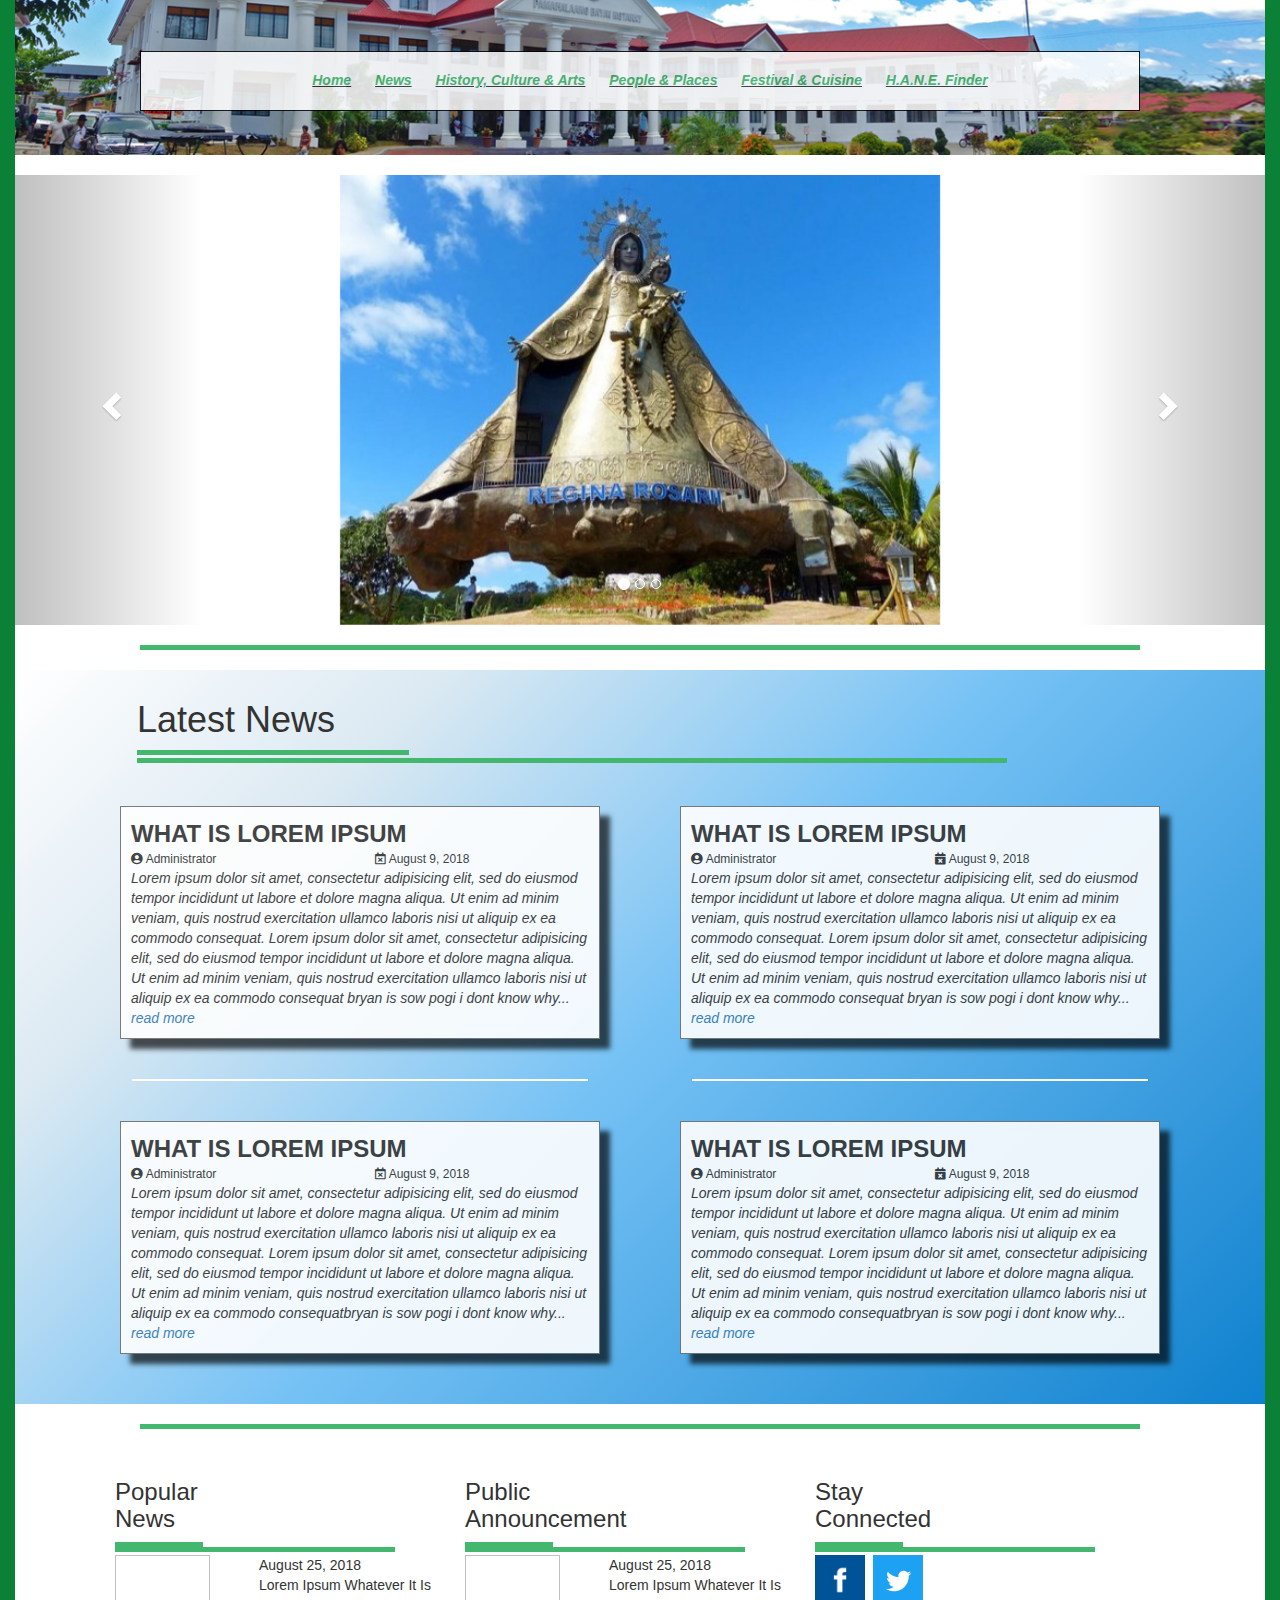
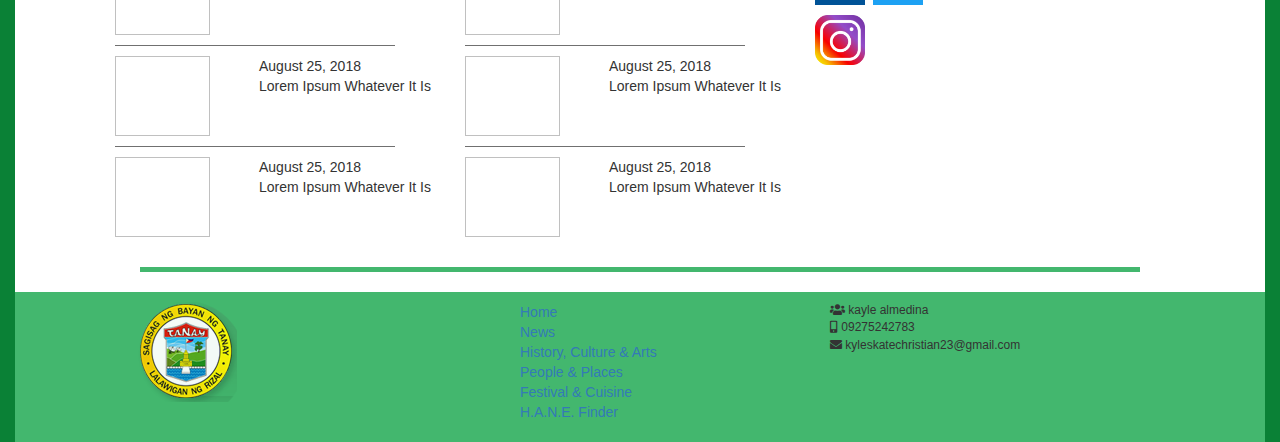
==== index.html @ faccfea0 "Initialize static materials; Home, News" ====
<!DOCTYPE html>
<html>
<head>
<title></title>
<!-- Latest compiled and minified CSS -->
<link rel="stylesheet" href="assets/css/bootstrap/bootstrap.min.css">
<!-- Optional theme -->
<link rel="stylesheet" href="assets/css/bootstrap/bootstrap-theme.min.css">
<link rel="stylesheet" href="assets/font-awesome/css/all.css">
<link rel="stylesheet" href="assets/css/common.css">
<link rel="stylesheet" href="assets/css/home.css">
</head>

<body>
	<div class="container-fluid">
		<div class="container-background">
			<div class="header">
				<div class="navigation">
					<ul>
						<li><a href="index.html">Home</a></li>
						<li><a href="news.html">News</a></li>
						<li><a href="history.html">History, Culture &amp; Arts</a></li>
						<li><a href="people.html">People &amp; Places</a></li>
						<li><a href="festival.html">Festival & Cuisine</a></li>
						<li><a href="finder.html">H.A.N.E. Finder</a></li>
					</ul>
				</div>
			</div>
			
			<div id="myCarousel" class="carousel slide" data-ride="carousel">
				<!-- Indicators -->
				<ol class="carousel-indicators">
					<li data-target="#myCarousel" data-slide-to="0" class="active"></li>
					<li data-target="#myCarousel" data-slide-to="1"></li>
					<li data-target="#myCarousel" data-slide-to="2"></li>
				</ol>

				<!-- Wrapper for slides -->
				<div class="carousel-inner">
					<div class="item active">
						<img src="assets/images/carousel1.jpg">
					</div>
					<div class="item">
						<img src="assets/images/carousel2.jpeg">
					</div>
					<div class="item">
						<img src="assets/images/carousel3.jpg">
					</div>
				</div>

				<!-- Left and right controls -->
				<a class="left carousel-control" href="#myCarousel" data-slide="prev">
					<span class="glyphicon glyphicon-chevron-left"></span>
					<span class="sr-only">Previous</span>
				</a>
				<a class="right carousel-control" href="#myCarousel" data-slide="next">
					<span class="glyphicon glyphicon-chevron-right"></span>
					<span class="sr-only">Next</span>
				</a>
			</div>
			
			<div class="divider">
				<hr />
			</div>
			
			<div class="container-fluid latest-updates">
				<div class="row section-title">
					<h1>Latest News</h1>
					<div class="divider2">
						<hr />
					</div>
					<div class="divider3">
						<hr />
					</div>
				</div>
				<div class="row news-row">
					<div class="col-xs-12 col-sm-6 news-item">
						<div class="news-container">
							<div class="news-title">WHAT IS LOREM IPSUM</div>
							<div class="row">
								<span class="col-sm-6 author-name">
									<i class="fas fa-user-circle"></i> Administrator
								</span>
								<span class="col-sm-6 date-posted">
									<i class="far fa-calendar-times"></i> August 9, 2018
								</span>
							</div>
							<div class="news-content">
								Lorem ipsum dolor sit amet, consectetur adipisicing elit, sed do eiusmod tempor incididunt ut labore et dolore magna aliqua. Ut enim ad minim veniam, quis nostrud exercitation ullamco laboris nisi ut aliquip ex ea commodo consequat. Lorem ipsum dolor sit amet, consectetur adipisicing elit, sed do eiusmod tempor incididunt ut labore et dolore magna aliqua. Ut enim ad minim veniam, quis nostrud exercitation ullamco laboris nisi ut aliquip ex ea commodo consequat bryan is sow pogi i dont know why...
								<a href="news/what-is-lorem-ipsum" class="read-more" role="button">read more</a>
							</div>
						</div>
					</div>
					<div class="col-xs-12 col-sm-6 news-item">
						<div class="news-container">
							<div class="news-title">WHAT IS LOREM IPSUM</div>
							<div class="row">
								<span class="col-sm-6 author-name">
									<i class="fas fa-user-circle"></i> Administrator
								</span>
								<span class="col-sm-6 date-posted">
									<i class="fas fa-calendar-times"></i> August 9, 2018
								</span>
							</div>
							<div class="news-content">
								Lorem ipsum dolor sit amet, consectetur adipisicing elit, sed do eiusmod tempor incididunt ut labore et dolore magna aliqua. Ut enim ad minim veniam, quis nostrud exercitation ullamco laboris nisi ut aliquip ex ea commodo consequat. Lorem ipsum dolor sit amet, consectetur adipisicing elit, sed do eiusmod tempor incididunt ut labore et dolore magna aliqua. Ut enim ad minim veniam, quis nostrud exercitation ullamco laboris nisi ut aliquip ex ea commodo consequat bryan is sow pogi i dont know why...
								<a href="news/what-is-lorem-ipsum" class="read-more" role="button">read more</a>
							</div>
						</div>
					</div>
				</div>
				<div class="row divider4 hidden-xs">
					<div class="col-sm-6">
						<hr />
					</div>
					<div class="col-sm-6">
						<hr />
					</div>
				</div>
				<div class="row news-row">
					<div class="col-xs-12 col-sm-6 news-item">
						<div class="news-container">
							<div class="news-title">WHAT IS LOREM IPSUM</div>
							<div class="row">
								<span class="col-sm-6 author-name">
									<i class="fas fa-user-circle"></i> Administrator
								</span>
								<span class="col-sm-6 date-posted">
									<i class="far fa-calendar-times"></i> August 9, 2018
								</span>
							</div>
							<div class="news-content">
								Lorem ipsum dolor sit amet, consectetur adipisicing elit, sed do eiusmod tempor incididunt ut labore et dolore magna aliqua. Ut enim ad minim veniam, quis nostrud exercitation ullamco laboris nisi ut aliquip ex ea commodo consequat. Lorem ipsum dolor sit amet, consectetur adipisicing elit, sed do eiusmod tempor incididunt ut labore et dolore magna aliqua. Ut enim ad minim veniam, quis nostrud exercitation ullamco laboris nisi ut aliquip ex ea commodo consequatbryan is sow pogi i dont know why...
								<a href="news/what-is-lorem-ipsum" class="read-more" role="button">read more</a>
							</div>
						</div>
					</div>
					<div class="col-xs-12 col-sm-6 news-item">
						<div class="news-container">
							<div class="news-title">WHAT IS LOREM IPSUM</div>
							<div class="row">
								<span class="col-sm-6 author-name">
									<i class="fas fa-user-circle"></i> Administrator
								</span>
								<span class="col-sm-6 date-posted">
									<i class="fas fa-calendar-times"></i> August 9, 2018
								</span>
							</div>
							<div class="news-content">
								Lorem ipsum dolor sit amet, consectetur adipisicing elit, sed do eiusmod tempor incididunt ut labore et dolore magna aliqua. Ut enim ad minim veniam, quis nostrud exercitation ullamco laboris nisi ut aliquip ex ea commodo consequat. Lorem ipsum dolor sit amet, consectetur adipisicing elit, sed do eiusmod tempor incididunt ut labore et dolore magna aliqua. Ut enim ad minim veniam, quis nostrud exercitation ullamco laboris nisi ut aliquip ex ea commodo consequatbryan is sow pogi i dont know why...
								<a href="news/what-is-lorem-ipsum" class="read-more" role="button">read more</a>
							</div>
						</div>
					</div>
				</div>
			</div>
			
			<div class="divider">
				<hr />
			</div>
			
			<div class="container-fluid other-columns">
				<div class="row news-row">
					<div class="col-xs-12 col-sm-4 popular-items">
						<div class="item-container">
							<div class="row column-title">
								<h3>Popular <br>News</h3>
								<div class="divider5">
									<hr />
								</div>
								<div class="divider3">
									<hr />
								</div>
							</div>
							<div class="row item-content">
								<div class="item-image">
									<img>
								</div>
								<div class="item-info">
									<div class="date">August 25, 2018</div>
									<div class="title">Lorem Ipsum Whatever It Is</div>
								</div>
							</div>
							<div class="row divider6"><hr/></div>
							<div class="row item-content">
								<div class="item-image">
									<img>
								</div>
								<div class="item-info">
									<div class="date">August 25, 2018</div>
									<div class="title">Lorem Ipsum Whatever It Is</div>
								</div>
							</div>
							<div class="row divider6"><hr/></div>
							<div class="row item-content">
								<div class="item-image">
									<img>
								</div>
								<div class="item-info">
									<div class="date">August 25, 2018</div>
									<div class="title">Lorem Ipsum Whatever It Is</div>
								</div>
							</div>
						</div>
					</div>
					<div class="col-xs-12 col-sm-4 public-announcement">
						<div class="item-container">
						<div class="row column-title">
								<h3>Public <br>Announcement</h3>
								<div class="divider5">
									<hr />
								</div>
								<div class="divider3">
									<hr />
								</div>
							</div>
							<div class="row item-content">
								<div class="item-image">
									<img>
								</div>
								<div class="item-info">
									<div class="date">August 25, 2018</div>
									<div class="title">Lorem Ipsum Whatever It Is</div>
								</div>
							</div>
							<div class="row divider6"><hr/></div>
							<div class="row item-content">
								<div class="item-image">
									<img>
								</div>
								<div class="item-info">
									<div class="date">August 25, 2018</div>
									<div class="title">Lorem Ipsum Whatever It Is</div>
								</div>
							</div>
							<div class="row divider6"><hr/></div>
							<div class="row item-content">
								<div class="item-image">
									<img>
								</div>
								<div class="item-info">
									<div class="date">August 25, 2018</div>
									<div class="title">Lorem Ipsum Whatever It Is</div>
								</div>
							</div>
						</div>
					</div>
					<div class="col-xs-12 col-sm-4 stay-connected">
						<div class="item-container">
						<div class="row column-title">
								<h3>Stay <br>Connected</h3>
								<div class="divider5">
									<hr />
								</div>
								<div class="divider3">
									<hr />
								</div>
							</div>
							<div class="row social-media">
								<img src="assets/images/fb.png">&nbsp;
								<img src="assets/images/twit.jpg">
							</div>
							<div class="row social-media">
								<img src="assets/images/insta.png">
							</div>
						</div>
					</div>
			</div>
			</div>
		
			<div class="divider">
				<hr />
			</div>
			
			<div class="container-fluid footer">
				<div class="row news-row">
					<div class="col-xs-12 col-sm-4">
						<img src="assets/images/tanay.png">
					</div>
					<div class="col-xs-12 col-sm-4 site-map">
						<ul>
							<li><a href="index.html">Home</a></li>
							<li><a href="news.html">News</a></li>
							<li><a href="history.html">History, Culture &amp; Arts</a></li>
							<li><a href="people.html">People &amp; Places</a></li>
							<li><a href="festival.html">Festival & Cuisine</a></li>
							<li><a href="finder.html">H.A.N.E. Finder</a></li>
						</ul>
					</div>
					<div class="col-xs-12 col-sm-4 contact-info">
						<div><i class="fas fa-users"></i> kayle almedina</div>
						<div><i class="fas fa-mobile-alt"></i> 09275242783</div>
						<div><i class="fas fa-envelope"></i> kyleskatechristian23@gmail.com</div>
					</div>
				</div>
				
			</div>
		
		</div>
	</div>
	<!-- Latest compiled and minified JavaScript -->
	<script src="assets/js/jquery.js"></script>
	<script src="assets/js/bootstrap.min.js"></script>
</body>
</html>
---- assets/css/common.css ----
@import "fonts.css";

html,body {
	height: 100%;
}

body {
	font-family: 'Roboto', sans-serif;
	background-color: #0A8136;
}

.container-background {
	background-color: white;
}

.header {
	background: url("../images/header.png");
	margin: 0 auto;
	width: 100%;
	height: 155px;
  background-position: bottom;
  background-repeat: no-repeat;
  background-size: cover;
	margin-bottom: 20px;
}

.header img {
	width: 80%;
}

.header .navigation {
	top: 33%;
	position: relative;
	margin: 0 auto;
	background-color: #fff;
	opacity: 0.85;
	border: solid thin #000;
	padding: 10px;
	width: 80%;
	text-align: center;
}

.header ul {
	list-style: none;
}

.header li {
	display: inline-block;
	margin-right: 20px;
	font-style: italic;
	font-weight: 900;
  margin-top: 8px;
	text-decoration: underline;
}

.header li a:link,
.header li a:active,
.header li a:hover,
.header li a:visited {
	color: #43B76E;
}


.footer {
	background-color: #43B76E;
	padding: 10px 115px;
}

.site-map ul {
	list-style: none;
}

.contact-info div {
	word-break: break-all;
	font-size: 12px;
	
}
---- assets/css/home.css ----
@import "common.css";
	
.carousel-inner .item > img {
	margin: 0 auto;
	height: 450px;
}

.divider {
	height: 25px;
}

.divider hr {
	border: none;
	height: 5px;
	width: 80%;
	/* Set the hr color */
	color: #43B76E; /* old IE */
	background-color: #43B76E; /* Modern Browsers */
	margin: 20px auto;
}

.divider2 hr {
	border: none;
	height: 5px;
	width: 25%;
	/* Set the hr color */
	color: #43B76E; /* old IE */
	background-color: #43B76E; /* Modern Browsers */
	margin: 0 0 3px;
}

.divider3 hr {
	border: none;
	height: 5px;
	width: 80%;
	/* Set the hr color */
	color: #43B76E; /* old IE */
	background-color: #43B76E; /* Modern Browsers */
	margin: 0 0 3px;
}

.divider4 hr {
	border: none;
	height: 2px;
	width: 95%;
	/* Set the hr color */
	color: #fff; /* old IE */
	background-color: #fff; /* Modern Browsers */
	margin: 0 auto;
}

.divider4 .col-sm-6:first-child {
	padding: 0 40px 0 80px;
}

.divider4 .col-sm-6:last-child {
	padding: 0 80px 0 40px;
}

.divider5 hr {
	border: none;
	height: 5px;
	width: 25%;
	/* Set the hr color */
	color: #43B76E; /* old IE */
	background-color: #43B76E; /* Modern Browsers */
	margin: 0;
}

.divider6 hr {
	border: none;
	height: 1px;
	width: 80%;
	color: #707070;
	background-color: #707070;
	margin: 10px 0;
}

.latest-updates{
	background: rgb(255,255,255);
	background: linear-gradient(135deg, rgba(255,255,255,1) 0%, rgba(219,233,242,1) 22%, rgba(118,194,245,1) 50%, rgba(15,129,206,1) 100%);
	padding: 10px 40px;
}

.section-title {
	margin: 0;
	padding-left: 7%;
}

.news-row .news-item:first-child {
	padding: 40px 40px 40px 80px;
}

.news-row .news-item:last-child {
	padding: 40px 80px 40px 40px;
}

.news-container {
	border: solid thin #707070;
	background-color: #fff;
	padding: 10px;
	opacity: 0.9;
	-webkit-box-shadow: 10px 10px 5px 0px rgba(0,0,0,0.75);
	-moz-box-shadow: 10px 10px 5px 0px rgba(0,0,0,0.75);
	box-shadow: 10px 10px 5px 0px rgba(0,0,0,0.75);
}

.news-title {
	font-size: 24px;
	font-weight: bold;
}

.author-name, .date-posted {
	font-size: 12px;
}

.news-content {
	font-style: italic;
}

.other-columns {
	padding: 10px 115px;
}

.item-content {
	padding-right: 30px;
}

.item-content > div {
	position: relative;
}

.item-content > .item-image {
	float: left;
}

.item-content > .item-info {
	float: right;
	width: 55%;
}

.item-content .item-image > img{
	height: 80px;
	width: 95px;
}

.stay-connected .social-media {
	margin-bottom: 10px;
}

.stay-connected .social-media > img {
	height: 50px;
	width: 50px;
}
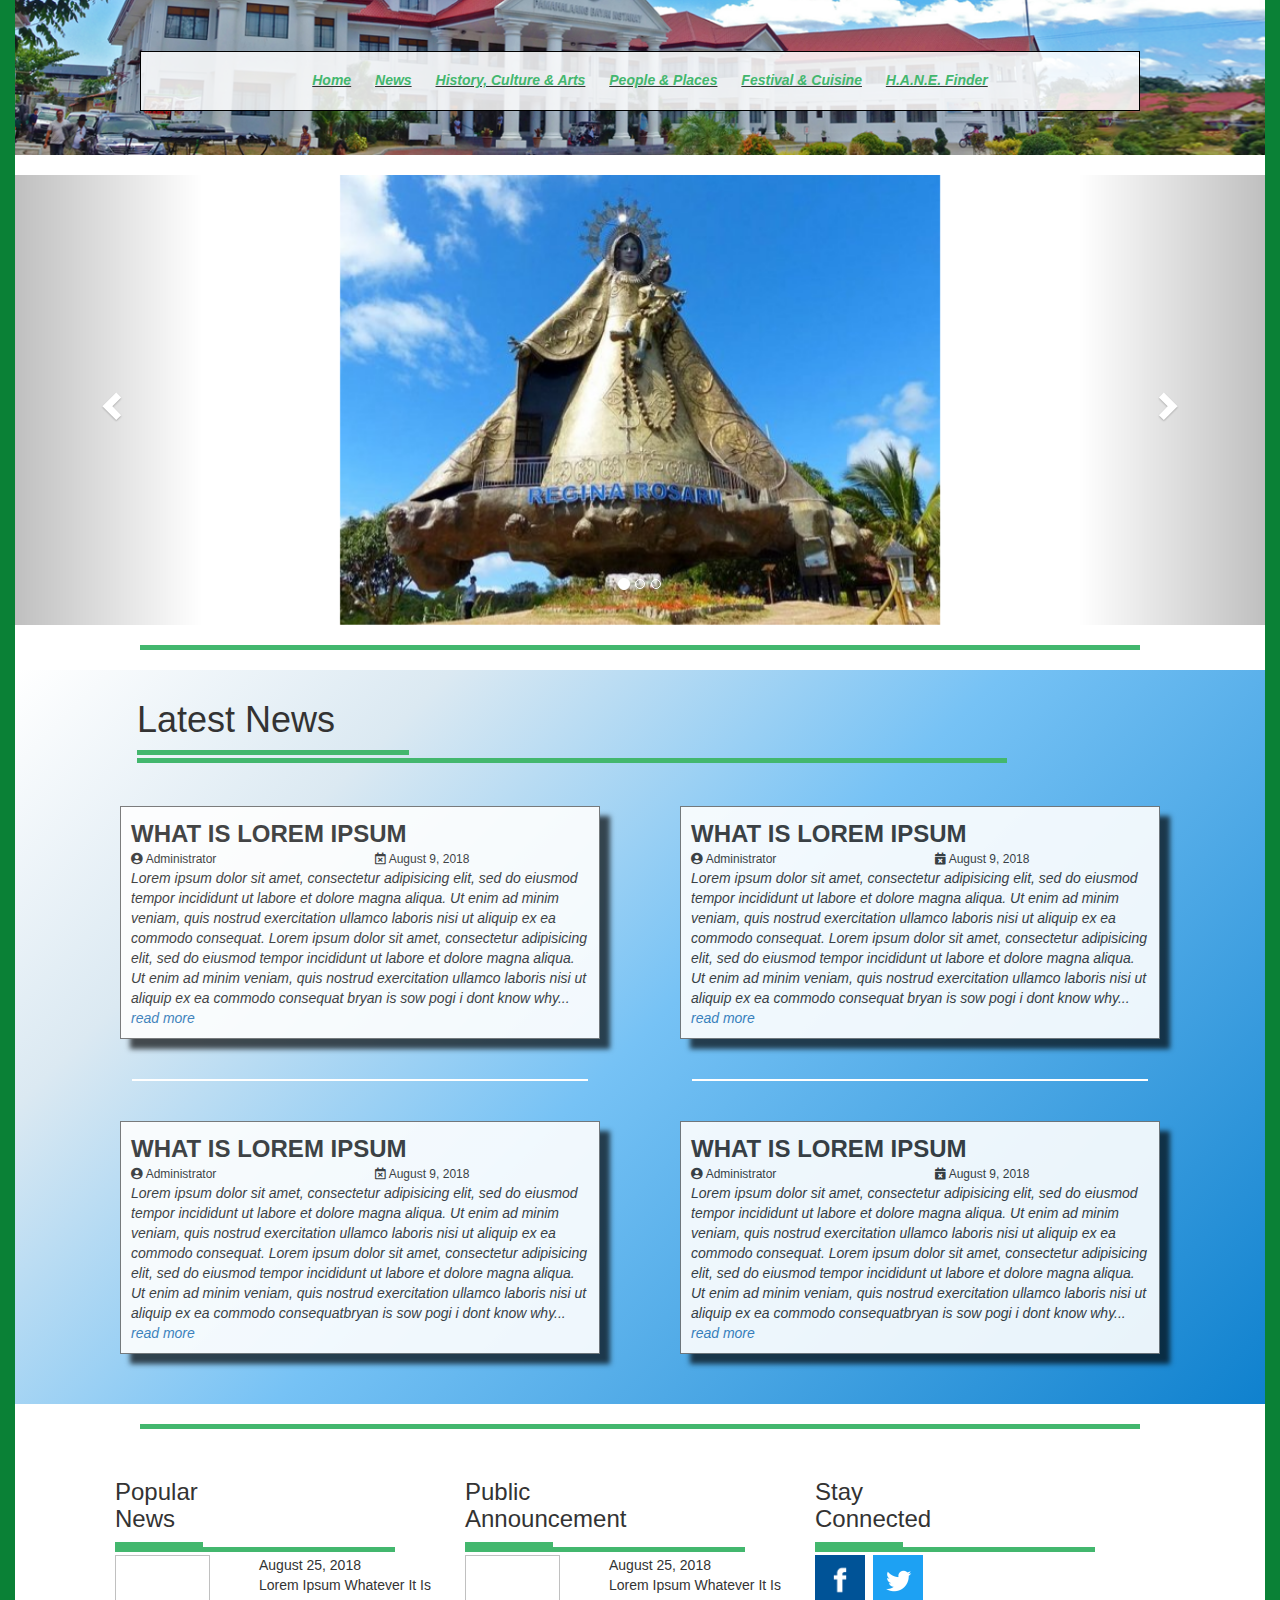
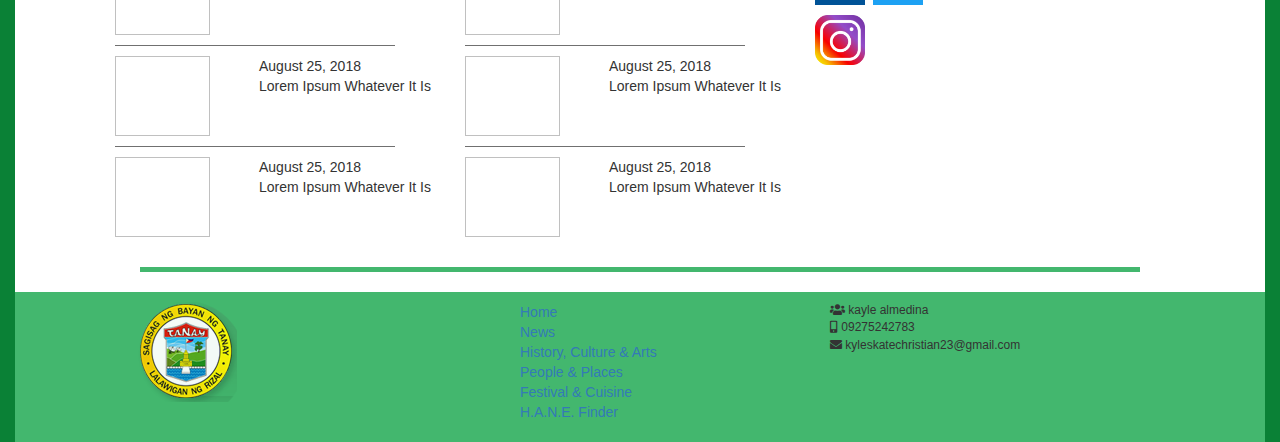
==== commit 1c728c3d: "Added history" ====
--- a/index.html
+++ b/index.html
@@ -243,6 +243,7 @@
 									<div class="title">Lorem Ipsum Whatever It Is</div>
 								</div>
 							</div>
+							
 						</div>
 					</div>
 					<div class="col-xs-12 col-sm-4 stay-connected">
--- a/assets/css/common.css
+++ b/assets/css/common.css
@@ -32,8 +32,7 @@
 	top: 33%;
 	position: relative;
 	margin: 0 auto;
-	background-color: #fff;
-	opacity: 0.85;
+	background: rgba(255, 255, 255, 0.85);
 	border: solid thin #000;
 	padding: 10px;
 	width: 80%;
